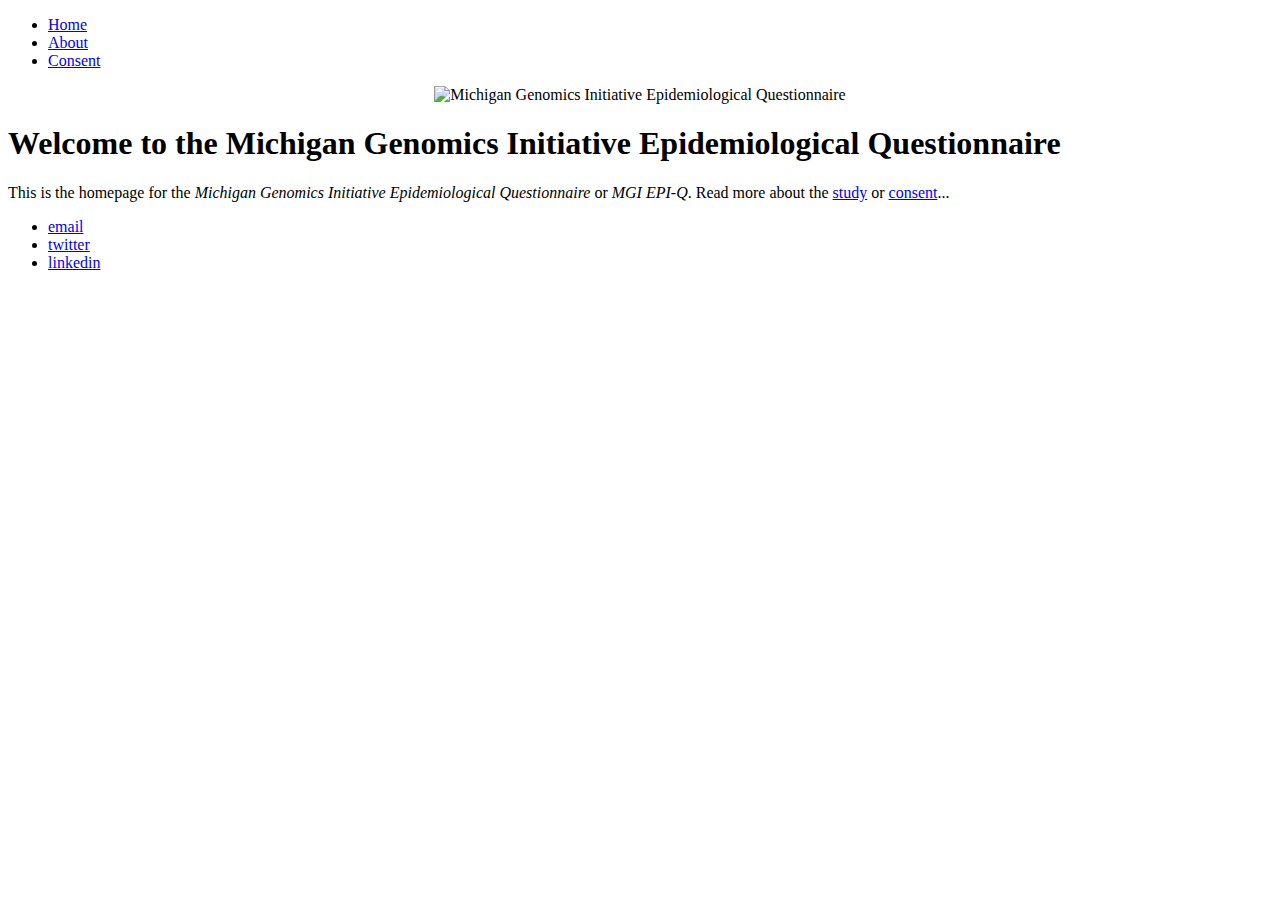
==== index.html @ fa277801 "First fix" ====
<!DOCTYPE html>
<html>
	<head>
		<title>MGI EPI-Q</title>
		<!-- link to main stylesheet -->
		<link rel="stylesheet" type="text/css" href="/css/main.css">
	</head>
	<body>
		<nav>
    		<ul>
        		<li><a href="/index">Home</a></li>
	        	<li><a href="/about">About</a></li>
			<li><a href="/consent">Consent</a></li>
    		</ul>
		</nav>
		<div class="container">
			<center>
				<img src="epiq.github.io/MGI_EPI-Q.jpg" alt="Michigan Genomics Initiative Epidemiological Questionnaire" width="740" height="278">
			</center>
    		<div class="blurb">
        		<h1>Welcome to the Michigan Genomics Initiative Epidemiological Questionnaire</h1>
				<p>This is the homepage for the <em>Michigan Genomics Initiative Epidemiological Questionnaire</em> or <em>MGI EPI-Q</em>. Read more about the <a href="/about">study</a> or <a href="/consent">consent</a>...</p>
    		</div><!-- /.blurb -->
		</div><!-- /.container -->
		<footer>
    		<ul>
        		<li><a href="mailto:mmsalva@umich.edu">email</a></li>
			<li><a href="https://twitter.com/MaxSalTweets">twitter</a></li>
			<li><a href="https://www.linkedin.com/in/maxwell-salvatore-05522533/">linkedin</a></li>
			</ul>
		</footer>
	</body>
</html>
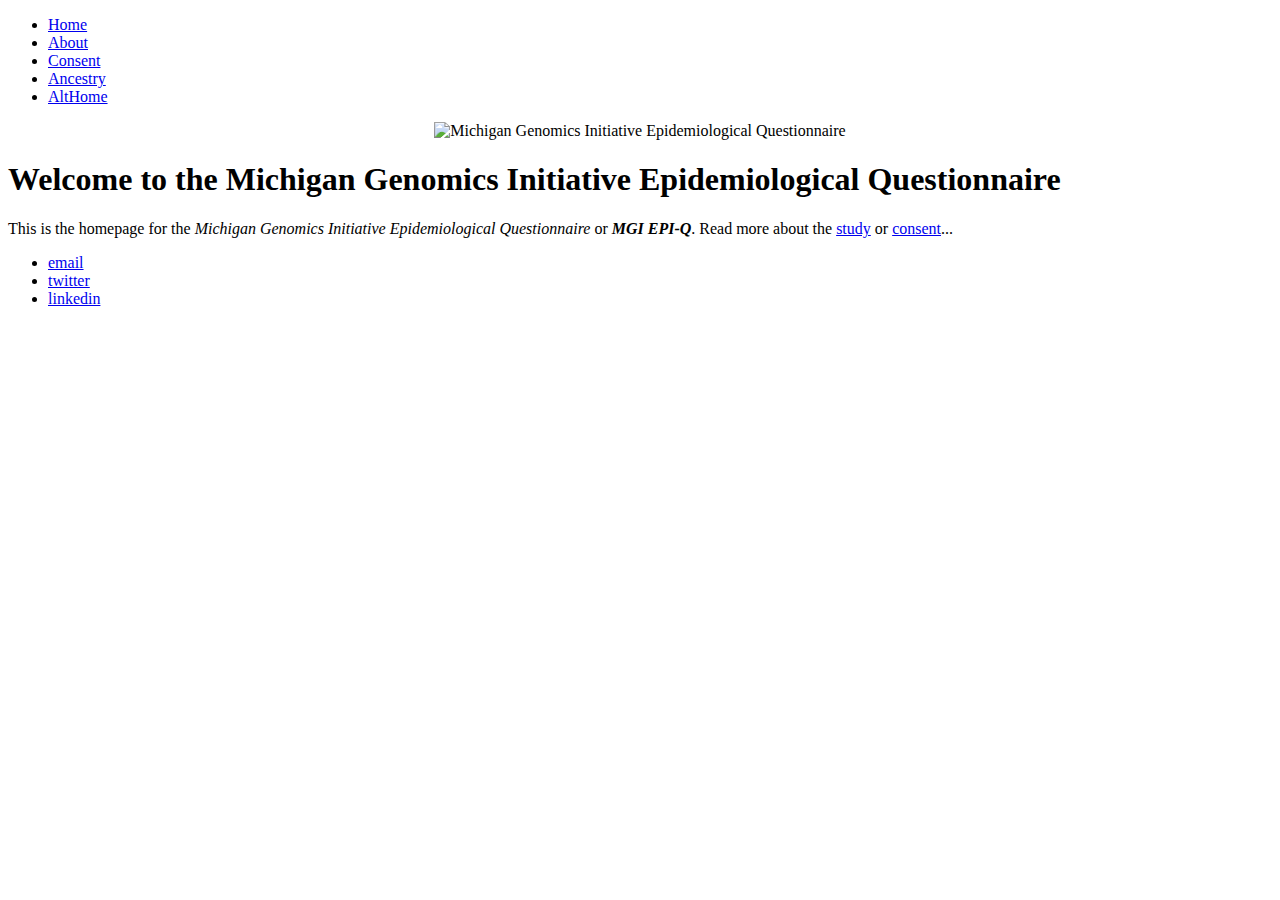
==== commit 59f4d449: "Alternate" ====
--- a/index.html
+++ b/index.html
@@ -8,18 +8,20 @@
 	<body>
 		<nav>
     		<ul>
-        		<li><a href="/index">Home</a></li>
-	        	<li><a href="/about">About</a></li>
-			<li><a href="/consent">Consent</a></li>
+        		<li><a href="/epiq/">Home</a></li>
+	        	<li><a href="/epiq/about">About</a></li>
+				<li><a href="/epiq/consent">Consent</a></li>
+				<li><a href="/epiq/ancestry">Ancestry</a></li>
+				<li><a href="/epiq/althome">AltHome</a></li>
     		</ul>
 		</nav>
 		<div class="container">
 			<center>
-				<img src="epiq.github.io/MGI_EPI-Q.jpg" alt="Michigan Genomics Initiative Epidemiological Questionnaire" width="740" height="278">
+				<img src="https://maxsal.github.io/epiq/MGI_EPI-Q.jpg" alt="Michigan Genomics Initiative Epidemiological Questionnaire" width="740" height="278">
 			</center>
     		<div class="blurb">
         		<h1>Welcome to the Michigan Genomics Initiative Epidemiological Questionnaire</h1>
-				<p>This is the homepage for the <em>Michigan Genomics Initiative Epidemiological Questionnaire</em> or <em>MGI EPI-Q</em>. Read more about the <a href="/about">study</a> or <a href="/consent">consent</a>...</p>
+				<p>This is the homepage for the <em>Michigan Genomics Initiative Epidemiological Questionnaire</em> or <em><b>MGI EPI-Q</b></em>. Read more about the <a href="/epiq/about">study</a> or <a href="/epiq/consent">consent</a>...</p>
     		</div><!-- /.blurb -->
 		</div><!-- /.container -->
 		<footer>
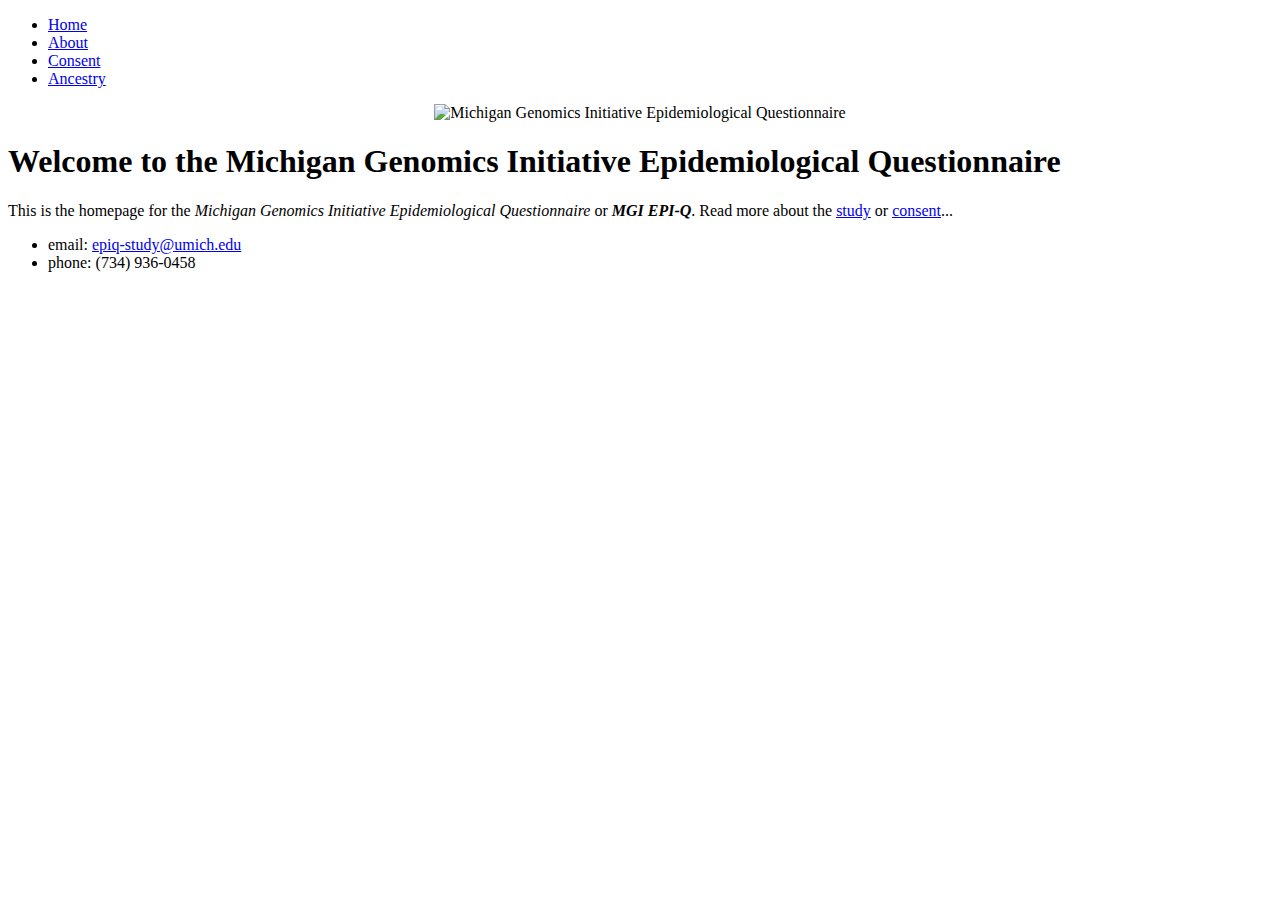
==== commit 14a3b5a2: "footer + consent update" ====
--- a/index.html
+++ b/index.html
@@ -12,7 +12,6 @@
 	        	<li><a href="/epiq/about">About</a></li>
 				<li><a href="/epiq/consent">Consent</a></li>
 				<li><a href="/epiq/ancestry">Ancestry</a></li>
-				<li><a href="/epiq/althome">AltHome</a></li>
     		</ul>
 		</nav>
 		<div class="container">
@@ -26,9 +25,8 @@
 		</div><!-- /.container -->
 		<footer>
     		<ul>
-        		<li><a href="mailto:mmsalva@umich.edu">email</a></li>
-			<li><a href="https://twitter.com/MaxSalTweets">twitter</a></li>
-			<li><a href="https://www.linkedin.com/in/maxwell-salvatore-05522533/">linkedin</a></li>
+				<li>email: <a href="mailto:epiq-study@umich.edu">epiq-study@umich.edu</a></li>
+				<li>phone: (734) 936-0458</li>
 			</ul>
 		</footer>
 	</body>
